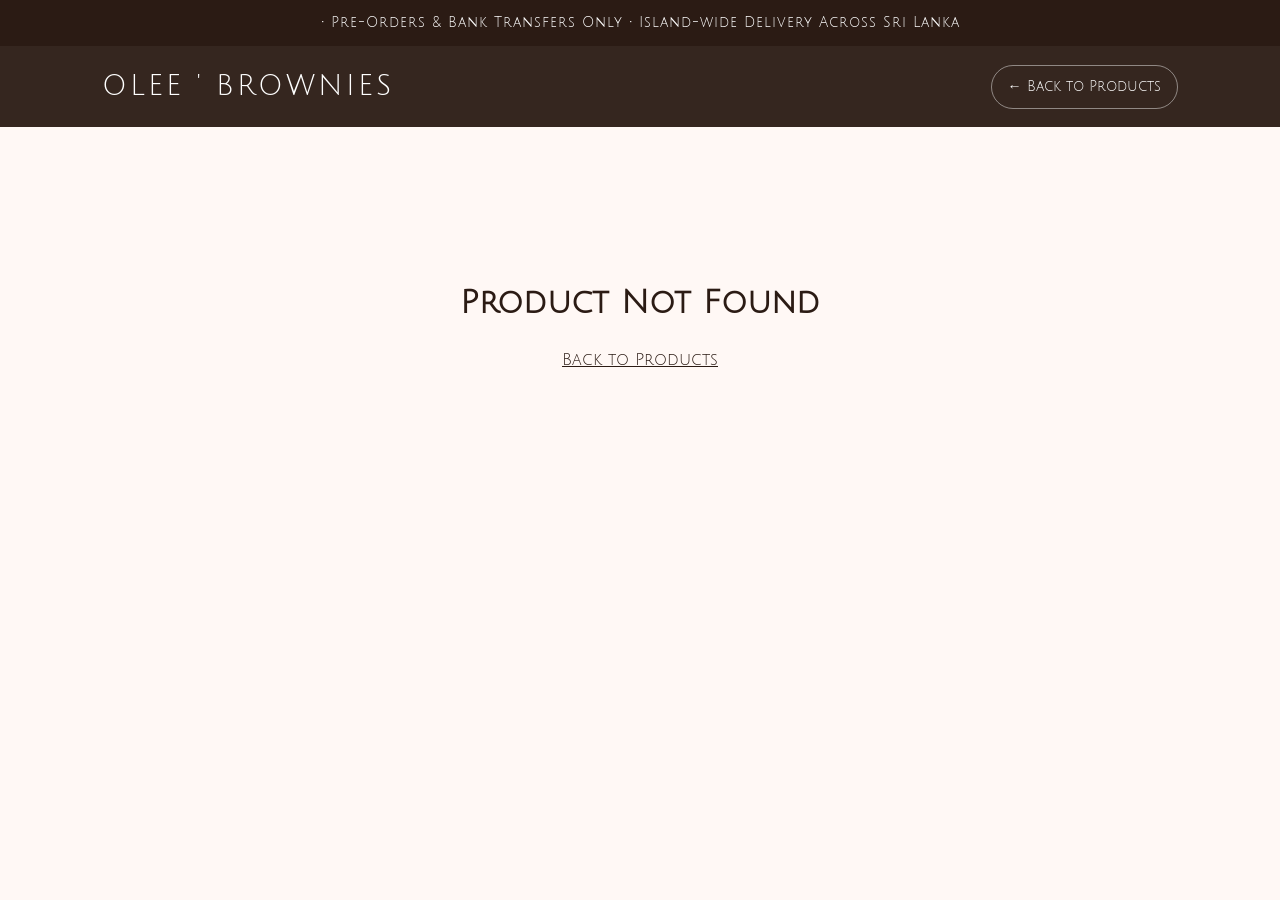
==== product.html @ 401e9d3c "new product page" ====
<!DOCTYPE html>
<html lang="en">
<head>
<meta charset="UTF-8">
<meta name="viewport" content="width=device-width, initial-scale=1.0">
<meta name="description" content="Olee ' Brownies product details and ordering information.">
<title>Product | Olee ' Brownies</title>
<link rel="icon" type="image/jpeg" href="images/logo.jpg">
<link rel="preconnect" href="https://fonts.googleapis.com">
<link rel="preconnect" href="https://fonts.gstatic.com" crossorigin>
<link href="https://fonts.googleapis.com/css2?family=Julius+Sans+One&display=swap" rel="stylesheet">
<link rel="stylesheet" href="style.css">
</head>
<body>
<div class="announcement-bar">• Pre-Orders & Bank Transfers Only • Island-wide Delivery Across Sri Lanka</div>
<nav class="navbar">
  <div class="logo">OLEE ' BROWNIES</div>
  <a href="index.html#products" class="details-back-top">← Back to Products</a>
</nav>
<main class="product-details-page">
  <div id="productDetails"></div>
</main>
<script src="products.js"></script>
</body>
</html>
---- style.css ----
/* =========================
   GLOBAL STYLES
========================= */

*{
    margin:0;
    padding:0;
    box-sizing:border-box;
}

html{
    scroll-behavior:smooth;
}

body{
    font-family:"Julius Sans One", sans-serif;
    background:#fff8f5;
    color:#2b1b14;
    line-height:1.6;
}

/* =========================
   ANNOUNCEMENT BAR
========================= */

.announcement-bar{
    background:#2b1b14;
    color:white;
    text-align:center;
    padding:12px;
    font-size:14px;
    letter-spacing:1px;
}

/* =========================
   NAVBAR
========================= */

.navbar{
    position:sticky;
    top:0;
    width:100%;

    background:rgba(43,27,20,0.95);
    backdrop-filter:blur(10px);

    display:flex;
    justify-content:space-between;
    align-items:center;

    padding:18px 8%;
    z-index:1000;
}

.logo{
    color:white;
    font-size:28px;
    letter-spacing:3px;
}

.nav-links{
    display:flex;
    list-style:none;
    gap:30px;
}

.nav-links a{
    text-decoration:none;
    color:white;
    transition:0.3s;
}

.nav-links a:hover{
    color:#d9b38c;
}

/* =========================
   HERO SECTION
========================= */

.hero{
    min-height:90vh;

    display:flex;
    justify-content:center;
    align-items:center;

    text-align:center;
    padding:0 20px;

    background:
        linear-gradient(
            rgba(0,0,0,0.65),
            rgba(0,0,0,0.65)
        ),
        url("images/hero.jpg");

    background-size:cover;
    background-position:center;
}

.hero-content{
    max-width:900px;
    color:white;
}

.hero h1{
    font-size:64px;
    letter-spacing:4px;
    margin-bottom:25px;
}

.hero p{
    font-size:22px;
    margin-bottom:35px;
}

.hero-tags{
    display:flex;
    justify-content:center;
    flex-wrap:wrap;
    gap:15px;
    margin-bottom:40px;
}

.hero-tags span{
    background:rgba(255,255,255,0.15);
    padding:12px 20px;
    border-radius:30px;
    backdrop-filter:blur(5px);
}

.hero-buttons{
    display:flex;
    justify-content:center;
    flex-wrap:wrap;
    gap:20px;
}

.btn{
    text-decoration:none;
    padding:15px 30px;
    border-radius:50px;
    transition:0.3s;
    font-size:15px;
}

.primary{
    background:#d9b38c;
    color:#2b1b14;
}

.primary:hover{
    transform:translateY(-3px);
}

.secondary{
    border:2px solid white;
    color:white;
}

.secondary:hover{
    background:white;
    color:#2b1b14;
}

/* =========================
   SECTIONS
========================= */

.section{
    padding:100px 8%;
    text-align:center;
}

.section h2{
    font-size:42px;
    margin-bottom:30px;
}

.section p{
    max-width:900px;
    margin:auto;
    margin-bottom:20px;
    font-size:18px;
}

.section-subtitle{
    margin-bottom:50px;
}

/* =========================
   PRODUCTS GRID
========================= */

.products-grid{
    width:100%;
    max-width:1200px;
    margin:50px auto 0;

    display:grid !important;
    grid-template-columns:repeat(4, minmax(0, 1fr)) !important;

    gap:40px;

    align-items:start;
}

/* =========================
   PRODUCT CARD
========================= */

.product-card{
    width:100% !important;
    max-width:none !important;

    background:white;
    border-radius:20px;
    overflow:hidden;

    box-shadow:0 10px 25px rgba(0,0,0,0.08);

    transition:0.3s;
}

.product-card:hover{
    transform:translateY(-10px);
}

/* =========================
   NORMAL SINGLE PRODUCT IMAGE
========================= */

.product-card > img{
    display:block;

    width:100%;
    height:280px;

    object-fit:cover;
}

/* =========================
   NORMAL TWO-IMAGE PRODUCTS
========================= */

.product-images{
    display:flex;
    gap:10px;

    margin-bottom:15px;
}

.product-images img{
    display:block;

    width:50%;
    height:180px;

    object-fit:cover;
    border-radius:12px;
}

/* =========================
   PRODUCT TEXT
========================= */

.product-card h3{
    margin:18px 0 8px;
    padding:0 18px;

    font-size:20px;
}

.product-card p{
    padding:0 18px;
    margin-bottom:12px;

    font-size:15px;
}

.product-card h4{
    font-size:22px;
    margin-bottom:15px;
}

/* =========================
   ORDER BUTTON
========================= */

.order-btn{
    display:block;

    margin:15px 18px 18px;
    padding:13px;

    background:#25D366;
    color:white;

    text-decoration:none;
    text-align:center;

    border-radius:12px;

    transition:0.3s;
}

.order-btn:hover{
    transform:scale(1.03);
}

/* =========================
   04 COMBO MINI PACK SLIDER
   KEEP WORKING VERSION
========================= */

.product-slider{
    position:relative;

    width:100%;
    height:280px;

    overflow:hidden;

    background:#f5f5f5;
}

.slider-track{
    display:flex;

    width:200%;
    height:280px;

    transition:transform 0.4s ease;
}

.slider-track img{
    display:block;

    width:50% !important;
    height:280px !important;

    object-fit:cover !important;

    flex-shrink:0;
}

/* =========================
   SLIDER ARROWS
========================= */

.slider-btn{
    position:absolute;

    top:50%;
    transform:translateY(-50%);

    width:42px;
    height:42px;

    border:none;
    border-radius:50%;

    background:rgba(43,27,20,0.75);
    color:white;

    font-size:22px;

    cursor:pointer;

    display:flex;
    align-items:center;
    justify-content:center;

    z-index:10;
}

.slider-btn:hover{
    background:rgba(43,27,20,0.95);
}

.slider-prev{
    left:12px;
}

.slider-next{
    right:12px;
}

/* =========================
   SLIDER DOTS
========================= */

.slider-dots{
    position:absolute;

    bottom:12px;
    left:50%;

    transform:translateX(-50%);

    display:flex;
    gap:8px;

    z-index:10;
}

.slider-dot{
    width:9px;
    height:9px;

    border-radius:50%;

    background:rgba(255,255,255,0.7);

    cursor:pointer;
}

.slider-dot.active{
    background:white;
}

/* =========================
   REVIEWS
========================= */

.review-card{
    max-width:700px;

    margin:30px auto;

    background:white;

    padding:30px;

    border-radius:20px;

    box-shadow:0 10px 25px rgba(0,0,0,0.08);
}

/* =========================
   FOOTER
========================= */

.footer{
    background:#2b1b14;
    color:white;

    text-align:center;

    padding:60px 20px;
}

.footer h3{
    margin-bottom:20px;
    letter-spacing:2px;
}

.footer p{
    margin-bottom:12px;
}

.footer a{
    color:#d9b38c;
    text-decoration:none;
}

/* =========================
   LARGE TABLET / SMALL DESKTOP
========================= */

@media(max-width:1250px){

    .products-grid{
        grid-template-columns:repeat(3,250px);
        column-gap:40px;
        row-gap:45px;
    }

}

/* =========================
   TABLET
========================= */

@media(max-width:900px){

    .products-grid{
        grid-template-columns:repeat(2,250px);
        column-gap:35px;
        row-gap:40px;
    }

}

/* =========================
   MOBILE
========================= */

@media(max-width:768px){

    .navbar{
        flex-direction:column;
        gap:20px;
        padding:20px;
    }

    .nav-links{
        flex-wrap:wrap;
        justify-content:center;
        gap:15px;
    }

    .hero h1{
        font-size:42px;
    }

    .hero p{
        font-size:18px;
    }

    .hero-buttons{
        flex-direction:column;
        align-items:center;
    }

    .btn{
        width:250px;
    }

    .section{
        padding:80px 20px;
    }

    .section h2{
        font-size:34px;
    }

    .products-grid{
        grid-template-columns:repeat(2,250px);
        column-gap:25px;
        row-gap:35px;
    }

}

/* =========================
   SMALL MOBILE
========================= */

@media(max-width:560px){

    .products-grid{
        grid-template-columns:250px;
        justify-content:center;
        row-gap:35px;
    }

    .product-card{
        width:250px;
    }

}
@media(max-width:1100px){

    .products-grid{
        grid-template-columns:repeat(3, minmax(0,1fr)) !important;
    }

}

@media(max-width:800px){

    .products-grid{
        grid-template-columns:repeat(2, minmax(0,1fr)) !important;
    }

}

@media(max-width:550px){

    .products-grid{
        grid-template-columns:1fr !important;
        max-width:280px;
    }

}

/* =========================
   NEW PRODUCT CATALOG CARDS
   ========================= */

.catalog-grid{
    width:100%;
    max-width:1200px;
    margin:50px auto 0;
    display:grid;
    grid-template-columns:repeat(4, minmax(0, 1fr));
    gap:40px;
    align-items:start;
}

.catalog-card{
    display:block;
    width:100%;
    background:white;
    color:#2b1b14;
    text-decoration:none;
    border-radius:20px;
    overflow:hidden;
    box-shadow:0 10px 25px rgba(0,0,0,0.08);
    transition:transform .3s ease, box-shadow .3s ease;
}

.catalog-card:hover{
    transform:translateY(-8px);
    box-shadow:0 14px 30px rgba(0,0,0,0.12);
}

.catalog-card-image{
    display:block;
    width:100%;
    aspect-ratio:1 / 1;
    object-fit:cover;
}

.catalog-card-name{
    min-height:76px;
    display:flex;
    align-items:center;
    justify-content:center;
    text-align:center;
    padding:18px 14px;
    font-size:18px;
    letter-spacing:.06em;
}

/* =========================
   PRODUCT DETAILS PAGE
   ========================= */

.details-back-top{
    color:white;
    text-decoration:none;
    font-size:14px;
    border:1px solid rgba(255,255,255,.45);
    padding:10px 16px;
    border-radius:30px;
}

.product-details-page{
    padding:70px 8% 100px;
}

.details-layout{
    max-width:1150px;
    margin:0 auto;
    display:grid;
    grid-template-columns:minmax(0,1.05fr) minmax(0,.95fr);
    gap:55px;
    align-items:start;
}

.details-main-image-wrap{
    position:relative;
    width:100%;
    overflow:hidden;
    border-radius:22px;
    background:#f5f5f5;
}

.details-main-image{
    display:block;
    width:100%;
    aspect-ratio:1 / 1;
    object-fit:cover;
}

.details-arrow{
    position:absolute;
    top:50%;
    transform:translateY(-50%);
    width:44px;
    height:44px;
    border:0;
    border-radius:50%;
    background:rgba(43,27,20,.75);
    color:white;
    font-size:22px;
    cursor:pointer;
}

.details-prev{left:14px}
.details-next{right:14px}

.details-thumbnails{
    display:flex;
    gap:12px;
    margin-top:14px;
    flex-wrap:wrap;
}

.details-thumb{
    width:78px;
    height:78px;
    padding:0;
    overflow:hidden;
    border:2px solid transparent;
    border-radius:12px;
    background:none;
    cursor:pointer;
}

.details-thumb.active{border-color:#2b1b14}

.details-thumb img{
    display:block;
    width:100%;
    height:100%;
    object-fit:cover;
}

.details-info{
    padding-top:10px;
}

.details-label{
    font-size:12px;
    letter-spacing:2px;
    opacity:.6;
    margin-bottom:14px;
}

.details-info h1{
    font-size:38px;
    line-height:1.25;
    letter-spacing:2px;
}

.details-price{
    font-size:25px;
    margin:24px 0;
}

.details-divider{
    height:1px;
    background:rgba(43,27,20,.12);
    margin:25px 0;
}

.details-info h2{
    font-size:17px;
    letter-spacing:1px;
    margin-bottom:14px;
}

.details-info > p{
    font-size:16px;
    line-height:2;
    white-space:pre-line;
    opacity:.75;
}

.details-order-btn{
    display:block;
    margin-top:30px;
    padding:16px 18px;
    background:#25D366;
    color:white;
    text-align:center;
    text-decoration:none;
    border-radius:12px;
    transition:.3s;
}

.details-order-btn:hover{transform:scale(1.02)}

.product-not-found{
    max-width:700px;
    margin:80px auto;
    text-align:center;
}

.back-products{
    display:inline-block;
    margin-top:20px;
    color:#2b1b14;
}

@media(max-width:1150px){
    .catalog-grid{grid-template-columns:repeat(3,minmax(0,1fr));}
}

@media(max-width:900px){
    .catalog-grid{grid-template-columns:repeat(2,minmax(0,1fr)); gap:30px;}
    .details-layout{grid-template-columns:1fr; gap:35px;}
}

@media(max-width:600px){
    .catalog-grid{grid-template-columns:1fr; max-width:330px;}
    .catalog-card-name{min-height:68px; font-size:17px;}
    .product-details-page{padding:45px 20px 70px;}
    .details-info h1{font-size:30px;}
    .details-back-top{font-size:12px; padding:8px 12px;}
}
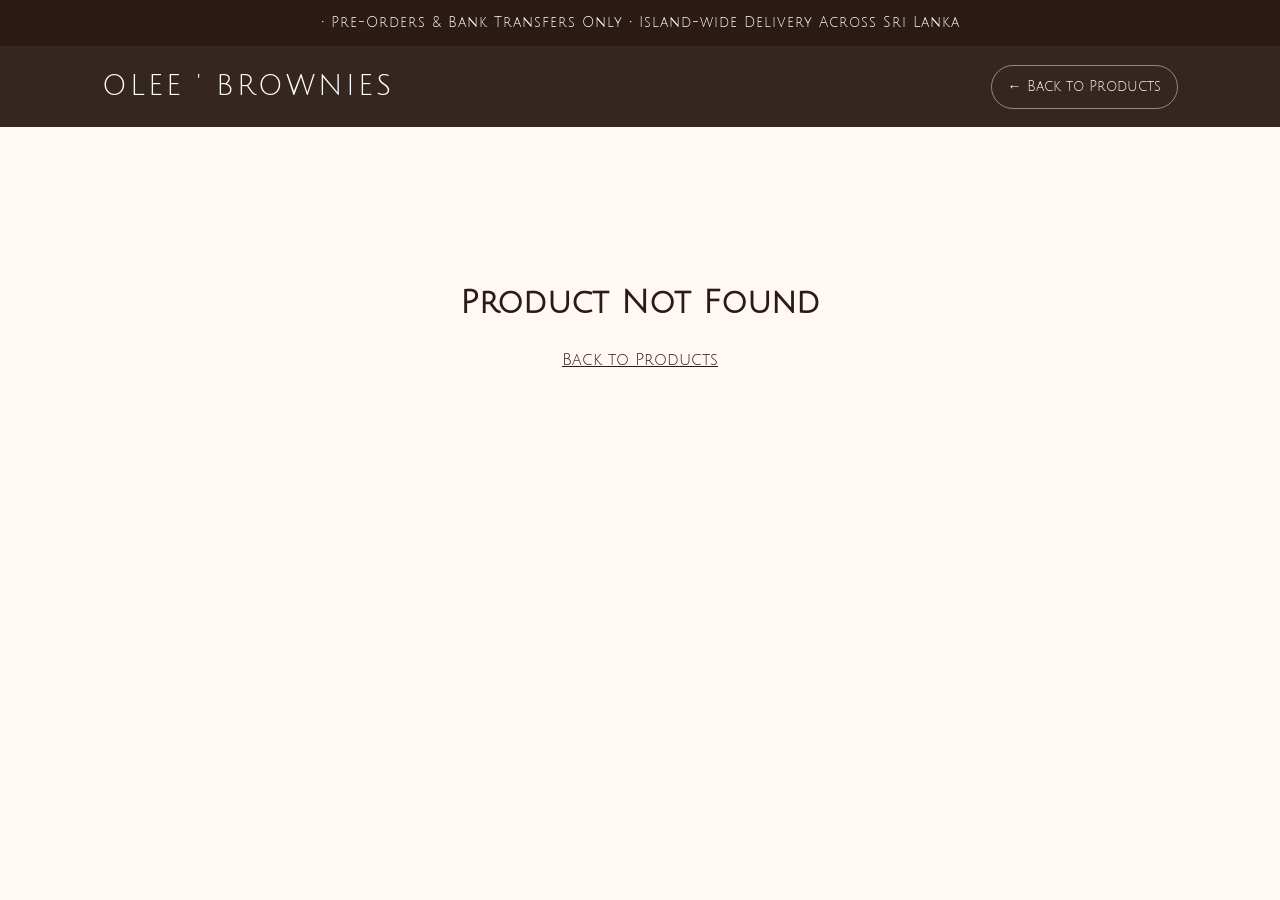
==== commit e953a7c0: "Add Christmas snowfall effect" ====
--- a/product.html
+++ b/product.html
@@ -1,3 +1,4 @@
+
 <!DOCTYPE html>
 <html lang="en">
 <head>
@@ -10,16 +11,115 @@
 <link rel="preconnect" href="https://fonts.gstatic.com" crossorigin>
 <link href="https://fonts.googleapis.com/css2?family=Julius+Sans+One&display=swap" rel="stylesheet">
 <link rel="stylesheet" href="style.css">
+
+<!-- Google Analytics -->
+<script async src="https://www.googletagmanager.com/gtag/js?id=G-XQJYJ0SX4F"></script>
+<script>
+  window.dataLayer = window.dataLayer || [];
+  function gtag(){dataLayer.push(arguments);}
+  gtag('js', new Date());
+  gtag('config', 'G-XQJYJ0SX4F');
+</script>
+
 </head>
 <body>
+
 <div class="announcement-bar">• Pre-Orders & Bank Transfers Only • Island-wide Delivery Across Sri Lanka</div>
+
 <nav class="navbar">
   <div class="logo">OLEE ' BROWNIES</div>
   <a href="index.html#products" class="details-back-top">← Back to Products</a>
 </nav>
+
 <main class="product-details-page">
   <div id="productDetails"></div>
 </main>
+
 <script src="products.js"></script>
+
+<!-- Christmas Snowfall: December 1–31, 2026 -->
+<script>
+(function () {
+  const now = new Date();
+  const start = new Date(2026, 11, 1);
+  const end = new Date(2027, 0, 1);
+
+  if (now < start || now >= end) return;
+
+  if (window.matchMedia('(prefers-reduced-motion: reduce)').matches) return;
+
+  const style = document.createElement('style');
+
+  style.textContent = `
+    #christmas-snow {
+      position: fixed;
+      inset: 0;
+      pointer-events: none;
+      overflow: hidden;
+      z-index: 99999;
+    }
+
+    #christmas-snow span {
+      position: absolute;
+      top: -30px;
+      animation: christmas-fall linear infinite;
+      will-change: transform;
+    }
+
+    #christmas-snow .snowflake {
+      color: white;
+      text-shadow: 0 0 5px rgba(255,255,255,0.9),
+                   0 1px 5px rgba(43,27,20,0.7);
+    }
+
+    #christmas-snow .snow-dot {
+      background: white;
+      border-radius: 50%;
+      box-shadow: 0 0 7px 2px rgba(255,255,255,0.8);
+    }
+
+    @keyframes christmas-fall {
+      from {
+        transform: translate3d(0, -30px, 0) rotate(0deg);
+      }
+      to {
+        transform: translate3d(var(--drift), 110vh, 0) rotate(360deg);
+      }
+    }
+  `;
+
+  document.head.appendChild(style);
+
+  const snow = document.createElement('div');
+  snow.id = 'christmas-snow';
+  snow.setAttribute('aria-hidden', 'true');
+  document.body.appendChild(snow);
+
+  for (let i = 0; i < 30; i++) {
+    const flake = document.createElement('span');
+
+    if (i < 18) {
+      flake.className = 'snowflake';
+      flake.textContent = Math.random() > 0.5 ? '❄' : '❅';
+      flake.style.fontSize = (10 + Math.random() * 13) + 'px';
+    } else {
+      flake.className = 'snow-dot';
+      const size = 2 + Math.random() * 4;
+      flake.style.width = size + 'px';
+      flake.style.height = size + 'px';
+      flake.style.filter = 'blur(' + (Math.random() * 1.5) + 'px)';
+    }
+
+    flake.style.left = Math.random() * 100 + '%';
+    flake.style.opacity = 0.5 + Math.random() * 0.5;
+    flake.style.setProperty('--drift', (Math.random() * 100 - 50) + 'px');
+    flake.style.animationDuration = (9 + Math.random() * 10) + 's';
+    flake.style.animationDelay = -(Math.random() * 19) + 's';
+
+    snow.appendChild(flake);
+  }
+})();
+</script>
+
 </body>
 </html>
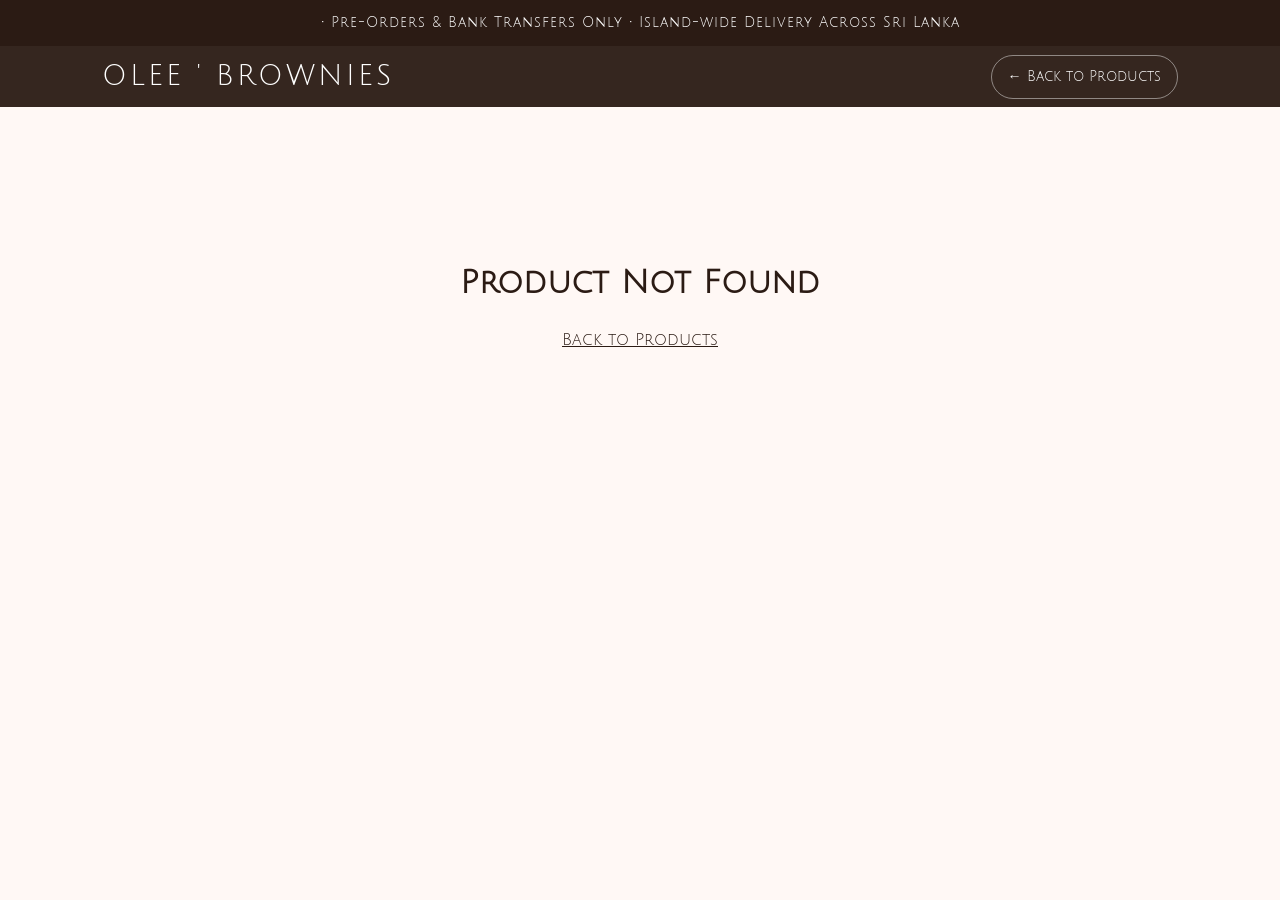
==== commit f4b892c6: "Add custom Olee favicon" ====
--- a/product.html
+++ b/product.html
@@ -6,7 +6,7 @@
 <meta name="viewport" content="width=device-width, initial-scale=1.0">
 <meta name="description" content="Olee ' Brownies product details and ordering information.">
 <title>Product | Olee ' Brownies</title>
-<link rel="icon" type="image/jpeg" href="images/logo.jpg">
+<link rel="icon" type="image/png" href="images/favicon.png">
 <link rel="preconnect" href="https://fonts.googleapis.com">
 <link rel="preconnect" href="https://fonts.gstatic.com" crossorigin>
 <link href="https://fonts.googleapis.com/css2?family=Julius+Sans+One&display=swap" rel="stylesheet">
--- a/style.css
+++ b/style.css
@@ -1,3 +1,4 @@
+
 /* =========================
    GLOBAL STYLES
 ========================= */
@@ -40,15 +41,12 @@
     position:sticky;
     top:0;
     width:100%;
-
     background:rgba(43,27,20,0.95);
     backdrop-filter:blur(10px);
-
     display:flex;
     justify-content:space-between;
     align-items:center;
-
-    padding:18px 8%;
+    padding:8px 8%;
     z-index:1000;
 }
 
@@ -80,21 +78,17 @@
 
 .hero{
     min-height:90vh;
-
     display:flex;
     justify-content:center;
     align-items:center;
-
     text-align:center;
     padding:0 20px;
-
     background:
         linear-gradient(
             rgba(0,0,0,0.65),
             rgba(0,0,0,0.65)
         ),
         url("images/hero.jpg");
-
     background-size:cover;
     background-position:center;
 }
@@ -197,12 +191,9 @@
     width:100%;
     max-width:1200px;
     margin:50px auto 0;
-
     display:grid !important;
     grid-template-columns:repeat(4, minmax(0, 1fr)) !important;
-
     gap:40px;
-
     align-items:start;
 }
 
@@ -213,13 +204,10 @@
 .product-card{
     width:100% !important;
     max-width:none !important;
-
     background:white;
     border-radius:20px;
     overflow:hidden;
-
     box-shadow:0 10px 25px rgba(0,0,0,0.08);
-
     transition:0.3s;
 }
 
@@ -233,10 +221,8 @@
 
 .product-card > img{
     display:block;
-
     width:100%;
     height:280px;
-
     object-fit:cover;
 }
 
@@ -247,16 +233,13 @@
 .product-images{
     display:flex;
     gap:10px;
-
     margin-bottom:15px;
 }
 
 .product-images img{
     display:block;
-
     width:50%;
     height:180px;
-
     object-fit:cover;
     border-radius:12px;
 }
@@ -268,14 +251,12 @@
 .product-card h3{
     margin:18px 0 8px;
     padding:0 18px;
-
     font-size:20px;
 }
 
 .product-card p{
     padding:0 18px;
     margin-bottom:12px;
-
     font-size:15px;
 }
 
@@ -290,18 +271,13 @@
 
 .order-btn{
     display:block;
-
     margin:15px 18px 18px;
     padding:13px;
-
     background:#25D366;
     color:white;
-
     text-decoration:none;
     text-align:center;
-
     border-radius:12px;
-
     transition:0.3s;
 }
 
@@ -316,32 +292,24 @@
 
 .product-slider{
     position:relative;
-
     width:100%;
     height:280px;
-
     overflow:hidden;
-
     background:#f5f5f5;
 }
 
 .slider-track{
     display:flex;
-
     width:200%;
     height:280px;
-
     transition:transform 0.4s ease;
 }
 
 .slider-track img{
     display:block;
-
     width:50% !important;
     height:280px !important;
-
     object-fit:cover !important;
-
     flex-shrink:0;
 }
 
@@ -351,27 +319,19 @@
 
 .slider-btn{
     position:absolute;
-
     top:50%;
     transform:translateY(-50%);
-
     width:42px;
     height:42px;
-
     border:none;
     border-radius:50%;
-
     background:rgba(43,27,20,0.75);
     color:white;
-
     font-size:22px;
-
     cursor:pointer;
-
     display:flex;
     align-items:center;
     justify-content:center;
-
     z-index:10;
 }
 
@@ -393,26 +353,19 @@
 
 .slider-dots{
     position:absolute;
-
     bottom:12px;
     left:50%;
-
     transform:translateX(-50%);
-
     display:flex;
     gap:8px;
-
     z-index:10;
 }
 
 .slider-dot{
     width:9px;
     height:9px;
-
     border-radius:50%;
-
     background:rgba(255,255,255,0.7);
-
     cursor:pointer;
 }
 
@@ -426,15 +379,10 @@
 
 .review-card{
     max-width:700px;
-
     margin:30px auto;
-
     background:white;
-
     padding:30px;
-
     border-radius:20px;
-
     box-shadow:0 10px 25px rgba(0,0,0,0.08);
 }
 
@@ -445,9 +393,7 @@
 .footer{
     background:#2b1b14;
     color:white;
-
     text-align:center;
-
     padding:60px 20px;
 }
 
@@ -501,14 +447,22 @@
 
     .navbar{
         flex-direction:column;
-        gap:20px;
-        padding:20px;
+        gap:6px;
+        padding:7px 16px;
+    }
+
+    .logo{
+        font-size:21px;
     }
 
     .nav-links{
         flex-wrap:wrap;
         justify-content:center;
-        gap:15px;
+        gap:6px 12px;
+    }
+
+    .nav-links a{
+        font-size:12px;
     }
 
     .hero h1{
@@ -561,6 +515,7 @@
     }
 
 }
+
 @media(max-width:1100px){
 
     .products-grid{
@@ -588,7 +543,7 @@
 
 /* =========================
    NEW PRODUCT CATALOG CARDS
-   ========================= */
+========================= */
 
 .catalog-grid{
     width:100%;
@@ -637,7 +592,7 @@
 
 /* =========================
    PRODUCT DETAILS PAGE
-   ========================= */
+========================= */
 
 .details-back-top{
     color:white;
